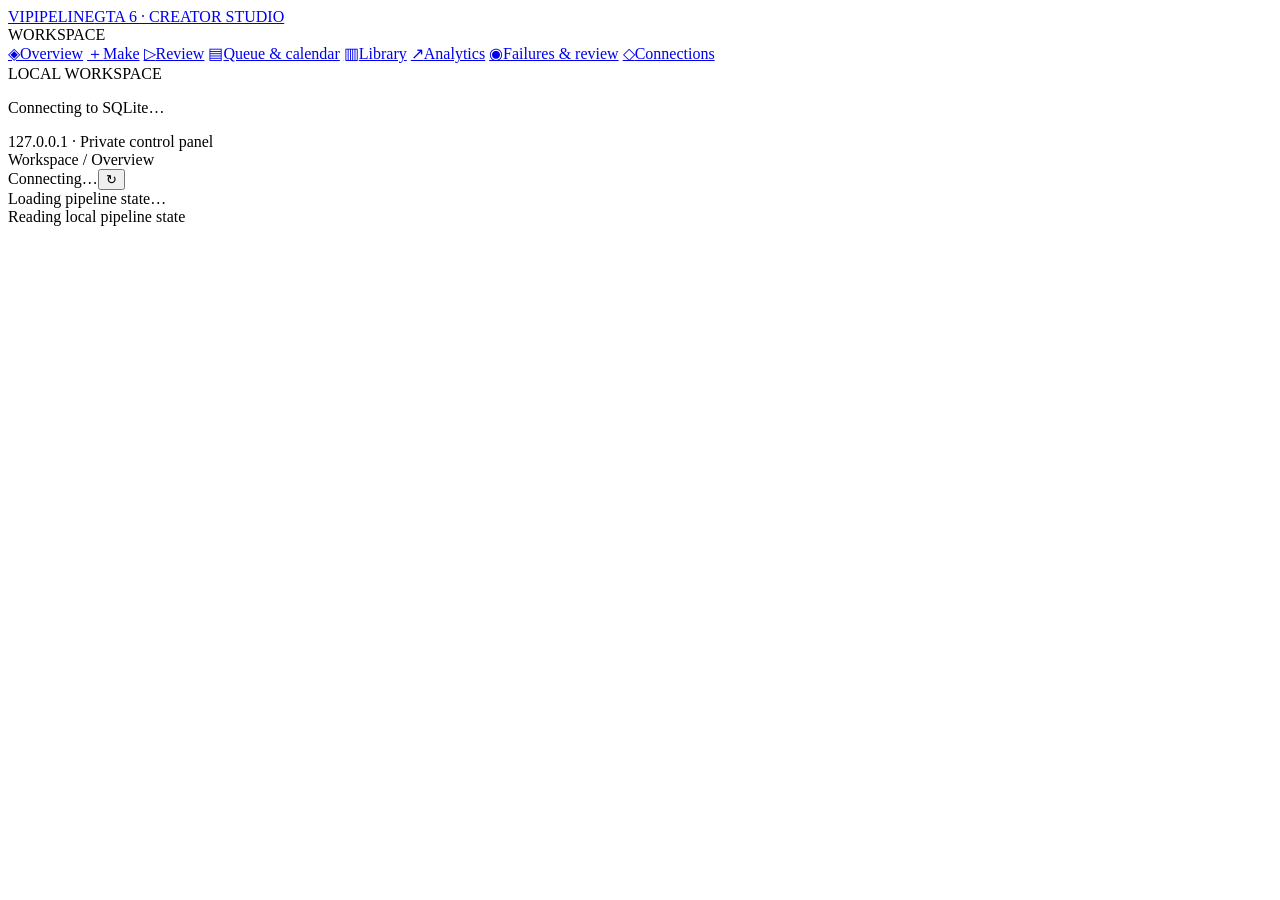
==== dashboard/static/index.html @ 5011a894 "Build Make, Review, Library, and Settings pages and demo workflows" ====
<!doctype html>
<html lang="en">
  <head>
    <meta charset="utf-8" />
    <meta name="viewport" content="width=device-width, initial-scale=1" />
    <title>GTA VI · Pipeline Control</title>
    <link rel="icon" href="/static/favicon.svg" type="image/svg+xml" />
    <link rel="stylesheet" href="/static/style.css" />
    <script defer src="/static/app.js"></script>
  </head>
  <body>
    <aside class="sidebar">
      <a class="brand" href="/"
        ><span class="brand-mark">VI</span
        ><span
          >PIPELINE<span class="brand-sub">GTA 6 · CREATOR STUDIO</span></span
        ></a
      >
      <div class="nav-label">WORKSPACE</div>
      <nav aria-label="Main navigation">
        <a href="/" data-page="overview"
          ><span class="nav-icon">◈</span>Overview</a
        >
        <a href="/make" data-page="make"><span class="nav-icon">＋</span>Make</a>
        <a href="/review" data-page="review"><span class="nav-icon">▷</span>Review</a>
        <a href="/queue" data-page="queue"
          ><span class="nav-icon">▤</span>Queue & calendar<span
            id="nav-queued"
            class="nav-count"
          ></span
        ></a>
        <a href="/library" data-page="library"><span class="nav-icon">▥</span>Library</a>
        <a href="/analytics" data-page="analytics"
          ><span class="nav-icon">↗</span>Analytics</a
        >
        <a href="/failures" data-page="failures"
          ><span class="nav-icon">◉</span>Failures & review<span
            id="nav-failed"
            class="nav-count"
          ></span
        ></a>
        <a href="/settings" data-page="settings"
          ><span class="nav-icon">&#9671;</span>Connections</a
        >
      </nav>
      <div class="sidebar-bottom">
        <span class="signal-dot"></span>LOCAL WORKSPACE
        <p id="sidebar-profile">Connecting to SQLite…</p>
        <div class="small">127.0.0.1 · Private control panel</div>
      </div>
    </aside>
    <div class="workspace">
      <header class="topbar">
        <span id="breadcrumb">Workspace / Overview</span>
        <div class="topbar-right">
          <span id="refresh-status" aria-live="polite">Connecting…</span
          ><button class="icon-button" id="refresh" aria-label="Refresh data">
            ↻
          </button>
        </div>
      </header>
      <div id="mode-banner" class="mode-banner"></div>
      <main id="content"><div class="empty">Loading pipeline state…</div></main>
      <footer id="footer">Reading local pipeline state</footer>
    </div>
    <div id="toast" class="toast" role="status" hidden></div>
    <dialog id="action-dialog" aria-labelledby="dialog-title">
      <form id="action-form">
        <div class="dialog-top">
          <span class="eyebrow">PIPELINE CONTROL</span
          ><button
            type="button"
            class="icon-button"
            id="close-dialog"
            aria-label="Close"
          >
            ×
          </button>
        </div>
        <h2 id="dialog-title"></h2>
        <p id="dialog-item" class="muted"></p>
        <div id="action-fields"></div>
        <p id="dialog-error" class="error" role="alert"></p>
        <div id="confirm-content" hidden></div>
        <div class="dialog-actions">
          <button type="button" id="cancel-dialog" class="button secondary">
            Cancel</button
          ><button class="button primary" id="submit-action">
            Review change
          </button>
        </div>
      </form>
    </dialog>
  </body>
</html>
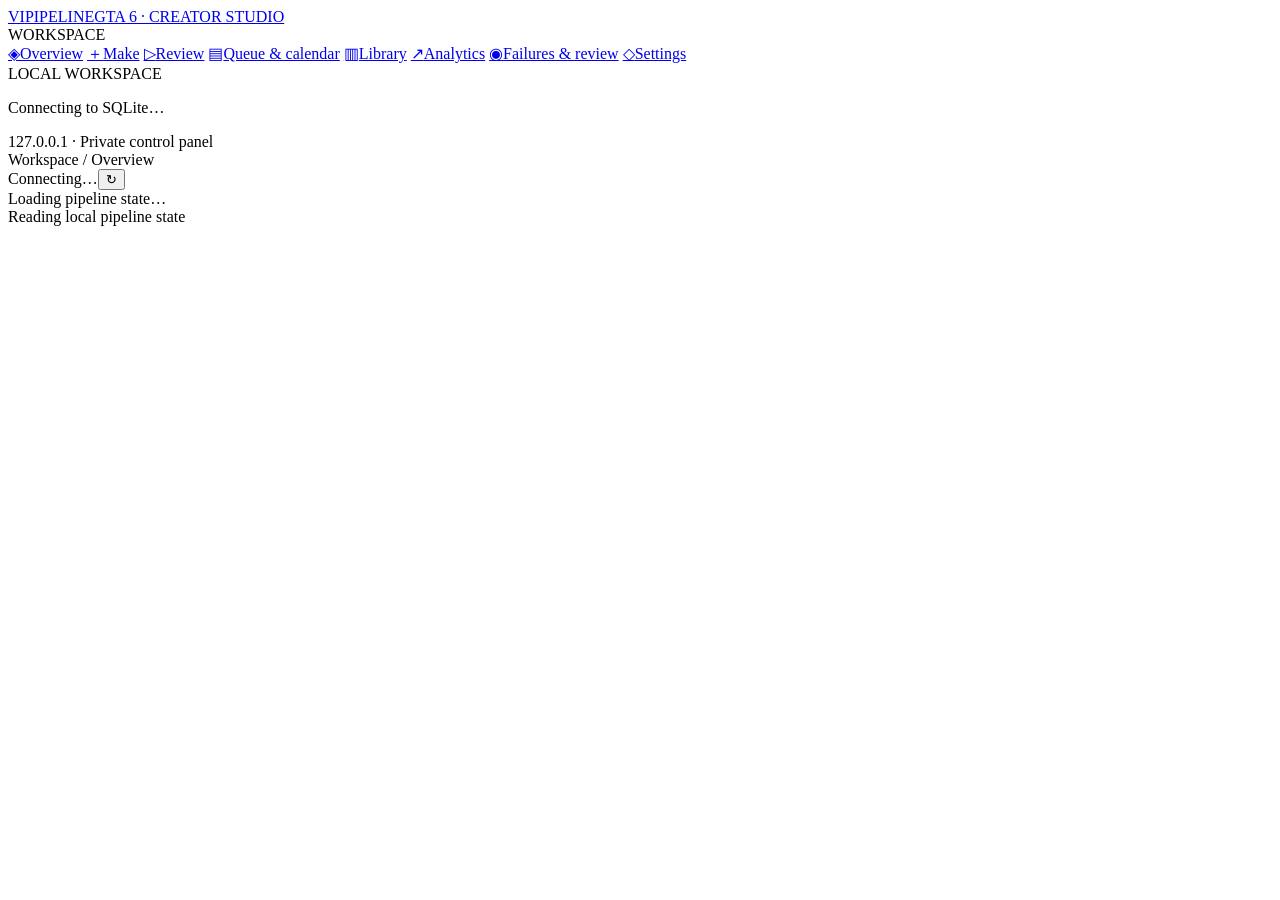
==== commit e8cd04e9: "Label the Settings navigation link" ====
--- a/dashboard/static/index.html
+++ b/dashboard/static/index.html
@@ -40,7 +40,7 @@
           ></span
         ></a>
         <a href="/settings" data-page="settings"
-          ><span class="nav-icon">&#9671;</span>Connections</a
+          ><span class="nav-icon">&#9671;</span>Settings</a
         >
       </nav>
       <div class="sidebar-bottom">
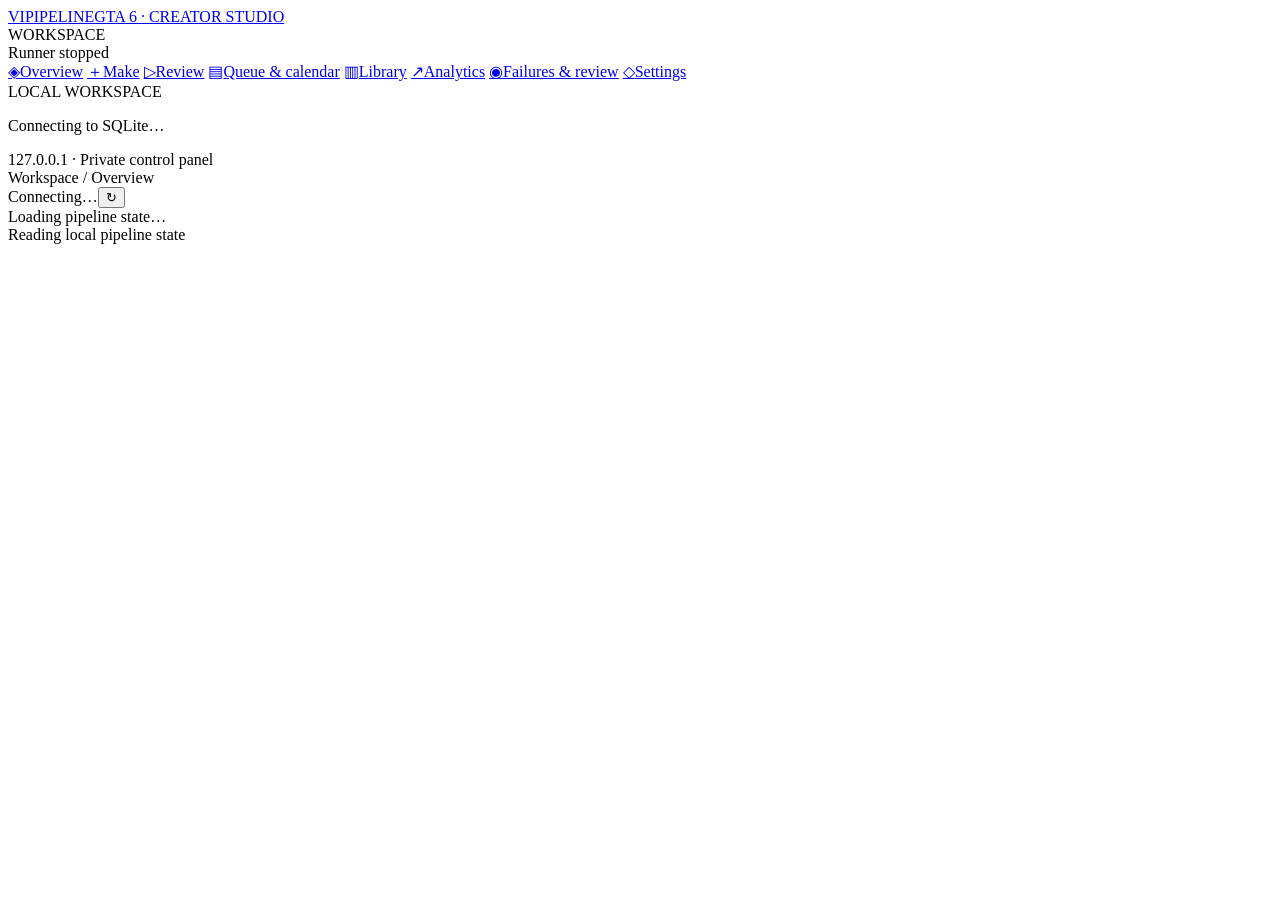
==== commit cfd81983: "Reserve space for notifications and clarify dashboard status" ====
--- a/dashboard/static/index.html
+++ b/dashboard/static/index.html
@@ -17,12 +17,13 @@
         ></a
       >
       <div class="nav-label">WORKSPACE</div>
+      <div class="runner-status"><span id="nav-runner" aria-hidden="true"></span><span id="nav-runner-label" role="status">Runner stopped</span></div>
       <nav aria-label="Main navigation">
         <a href="/" data-page="overview"
           ><span class="nav-icon">◈</span>Overview</a
         >
         <a href="/make" data-page="make"><span class="nav-icon">＋</span>Make</a>
-        <a href="/review" data-page="review"><span class="nav-icon">▷</span>Review</a>
+        <a href="/review" data-page="review"><span class="nav-icon">▷</span>Review<span class="nav-count" id="nav-review"></span></a>
         <a href="/queue" data-page="queue"
           ><span class="nav-icon">▤</span>Queue & calendar<span
             id="nav-queued"
@@ -52,6 +53,7 @@
     <div class="workspace">
       <header class="topbar">
         <span id="breadcrumb">Workspace / Overview</span>
+        <div id="toast" class="toast" aria-label="Notifications"></div>
         <div class="topbar-right">
           <span id="refresh-status" aria-live="polite">Connecting…</span
           ><button class="icon-button" id="refresh" aria-label="Refresh data">
@@ -63,7 +65,6 @@
       <main id="content"><div class="empty">Loading pipeline state…</div></main>
       <footer id="footer">Reading local pipeline state</footer>
     </div>
-    <div id="toast" class="toast" role="status" hidden></div>
     <dialog id="action-dialog" aria-labelledby="dialog-title">
       <form id="action-form">
         <div class="dialog-top">
@@ -91,5 +92,15 @@
         </div>
       </form>
     </dialog>
+    <dialog id="bulk-dialog" aria-labelledby="bulk-title">
+      <form method="dialog">
+        <h2 id="bulk-title"></h2>
+        <p id="bulk-description"></p>
+        <div class="dialog-actions">
+          <button class="button secondary" value="cancel" autofocus>Cancel</button>
+          <button class="button danger" value="confirm">Confirm</button>
+        </div>
+      </form>
+    </dialog>
   </body>
 </html>
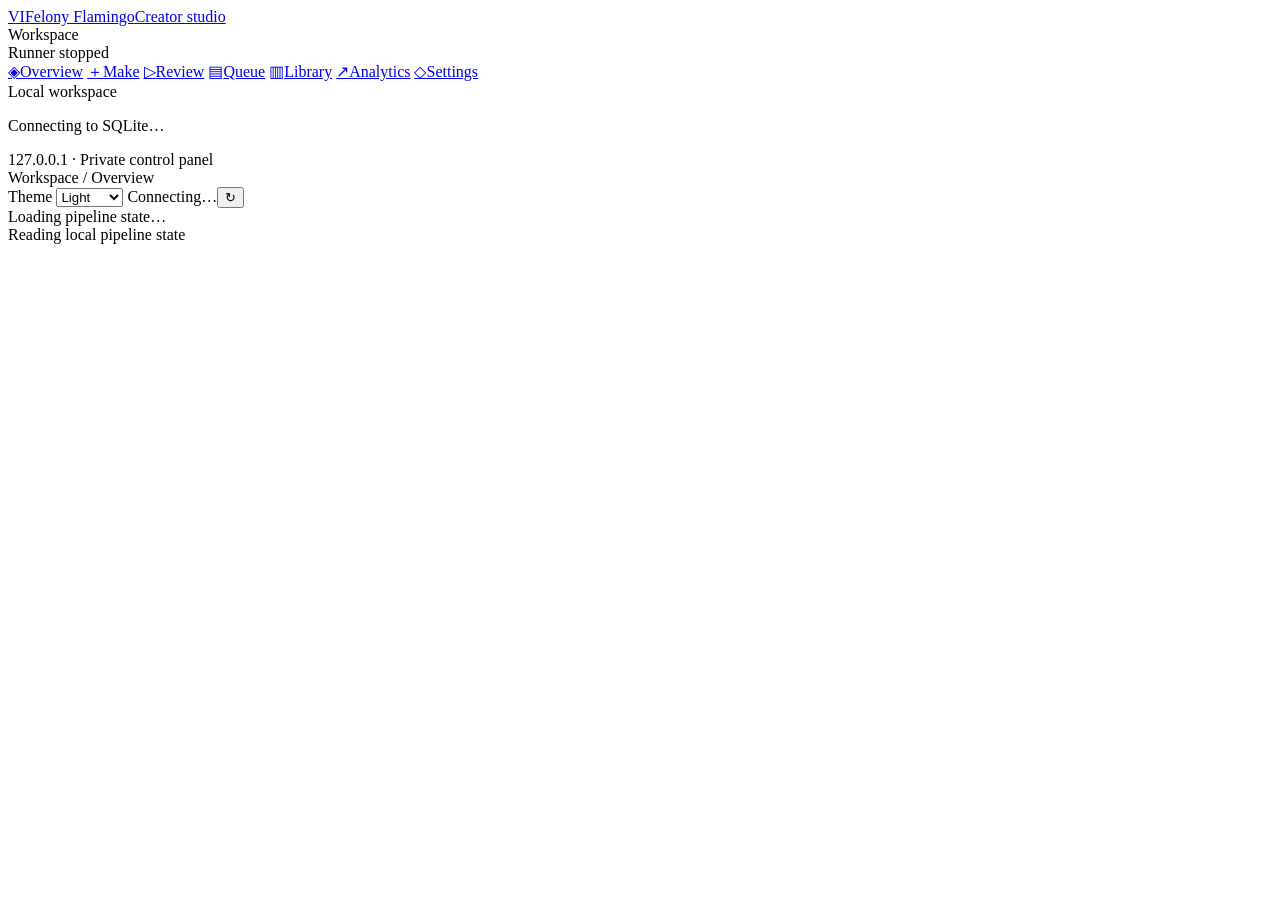
==== commit ea370f79: "Rework dashboard workspace, review and publishing controls" ====
--- a/dashboard/static/index.html
+++ b/dashboard/static/index.html
@@ -6,6 +6,8 @@
     <title>GTA VI · Pipeline Control</title>
     <link rel="icon" href="/static/favicon.svg" type="image/svg+xml" />
     <link rel="stylesheet" href="/static/style.css" />
+    <script defer src="/static/mock-loader.js"></script>
+    <script defer src="/static/workspace.js"></script>
     <script defer src="/static/app.js"></script>
   </head>
   <body>
@@ -13,10 +15,10 @@
       <a class="brand" href="/"
         ><span class="brand-mark">VI</span
         ><span
-          >PIPELINE<span class="brand-sub">GTA 6 · CREATOR STUDIO</span></span
+          >Felony Flamingo<span class="brand-sub">Creator studio</span></span
         ></a
       >
-      <div class="nav-label">WORKSPACE</div>
+      <div class="nav-label">Workspace</div>
       <div class="runner-status"><span id="nav-runner" aria-hidden="true"></span><span id="nav-runner-label" role="status">Runner stopped</span></div>
       <nav aria-label="Main navigation">
         <a href="/" data-page="overview"
@@ -25,7 +27,7 @@
         <a href="/make" data-page="make"><span class="nav-icon">＋</span>Make</a>
         <a href="/review" data-page="review"><span class="nav-icon">▷</span>Review<span class="nav-count" id="nav-review"></span></a>
         <a href="/queue" data-page="queue"
-          ><span class="nav-icon">▤</span>Queue & calendar<span
+          ><span class="nav-icon">▤</span>Queue<span
             id="nav-queued"
             class="nav-count"
           ></span
@@ -34,18 +36,13 @@
         <a href="/analytics" data-page="analytics"
           ><span class="nav-icon">↗</span>Analytics</a
         >
-        <a href="/failures" data-page="failures"
-          ><span class="nav-icon">◉</span>Failures & review<span
-            id="nav-failed"
-            class="nav-count"
-          ></span
-        ></a>
+        <a href="/?page=logs" data-page="logs" id="nav-logs" hidden><span class="nav-icon">≡</span>Logs</a>
         <a href="/settings" data-page="settings"
           ><span class="nav-icon">&#9671;</span>Settings</a
         >
       </nav>
       <div class="sidebar-bottom">
-        <span class="signal-dot"></span>LOCAL WORKSPACE
+        <span class="signal-dot"></span>Local workspace
         <p id="sidebar-profile">Connecting to SQLite…</p>
         <div class="small">127.0.0.1 · Private control panel</div>
       </div>
@@ -55,6 +52,7 @@
         <span id="breadcrumb">Workspace / Overview</span>
         <div id="toast" class="toast" aria-label="Notifications"></div>
         <div class="topbar-right">
+          <label class="theme-select">Theme <select id="theme"><option value="light">Light</option><option value="dark">Dark</option><option value="system">System</option></select></label>
           <span id="refresh-status" aria-live="polite">Connecting…</span
           ><button class="icon-button" id="refresh" aria-label="Refresh data">
             ↻
@@ -68,7 +66,7 @@
     <dialog id="action-dialog" aria-labelledby="dialog-title">
       <form id="action-form">
         <div class="dialog-top">
-          <span class="eyebrow">PIPELINE CONTROL</span
+          <span class="eyebrow">Pipeline control/span
           ><button
             type="button"
             class="icon-button"
